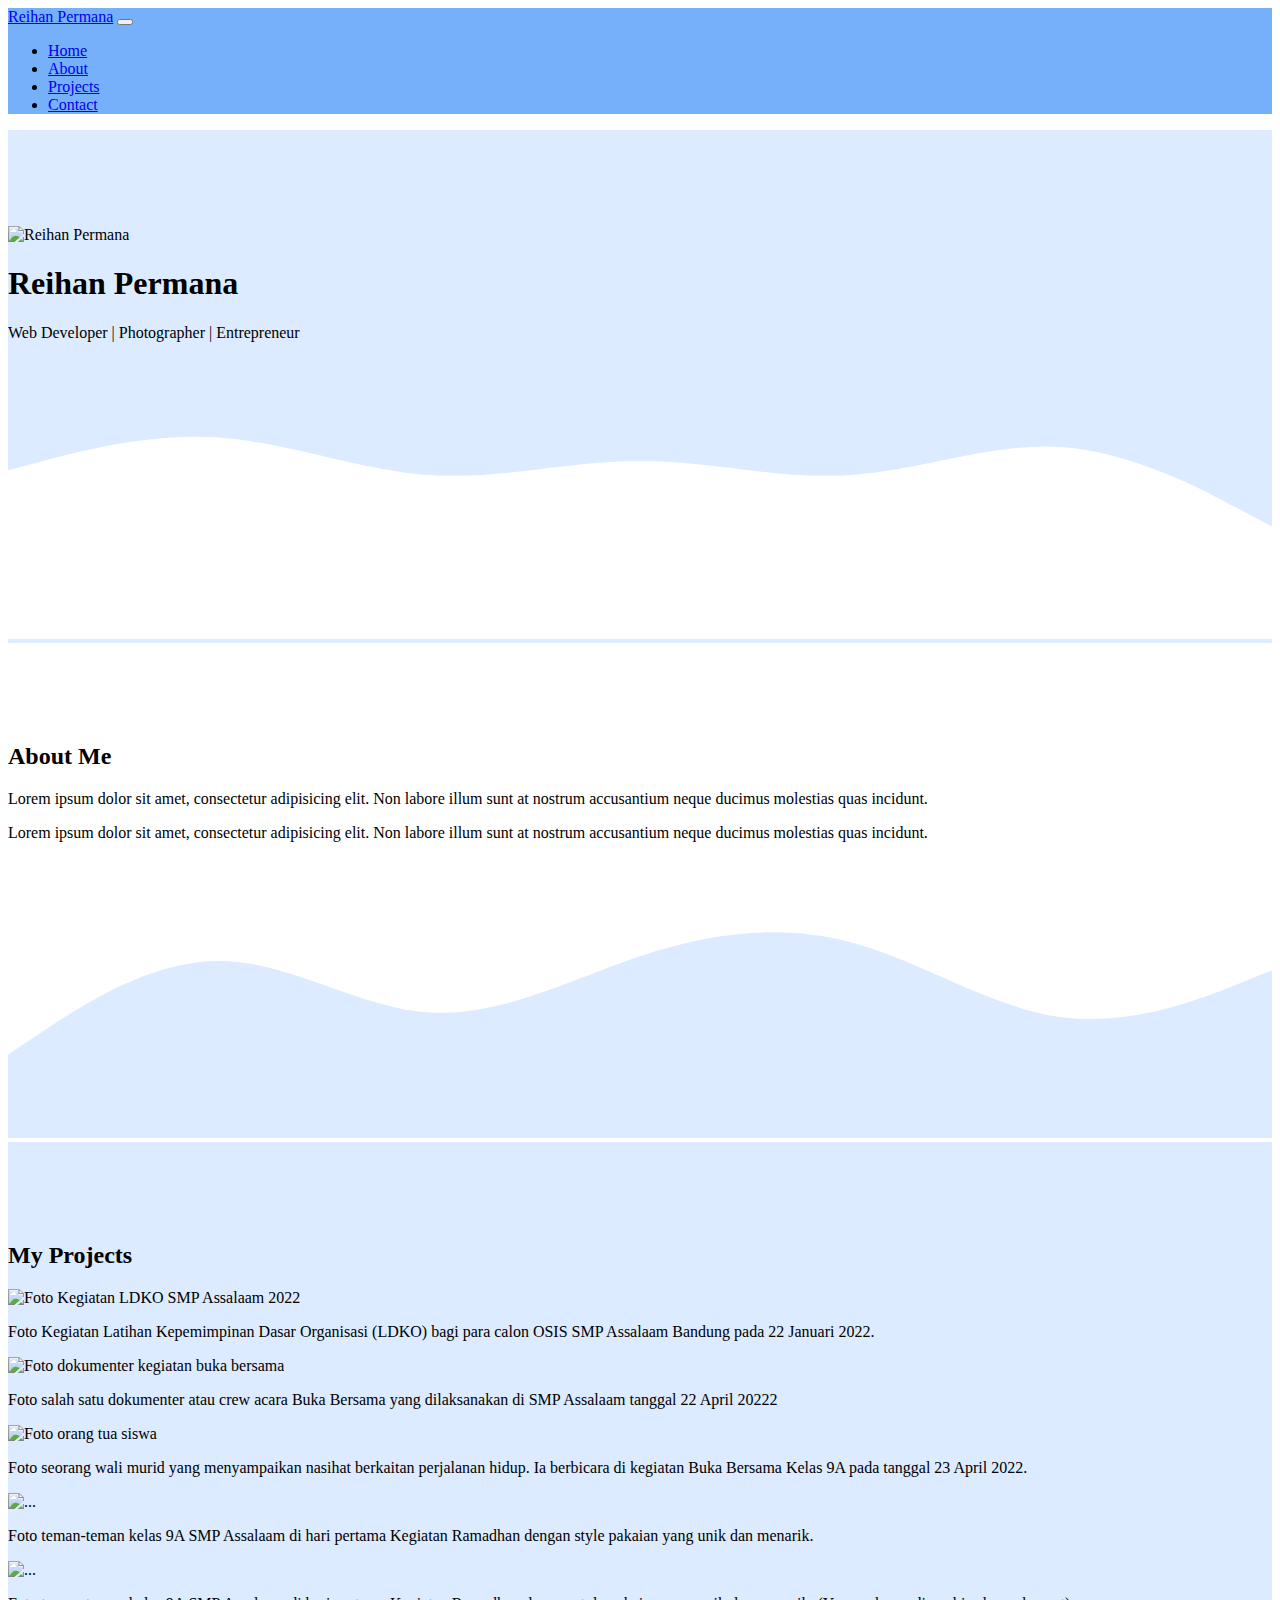
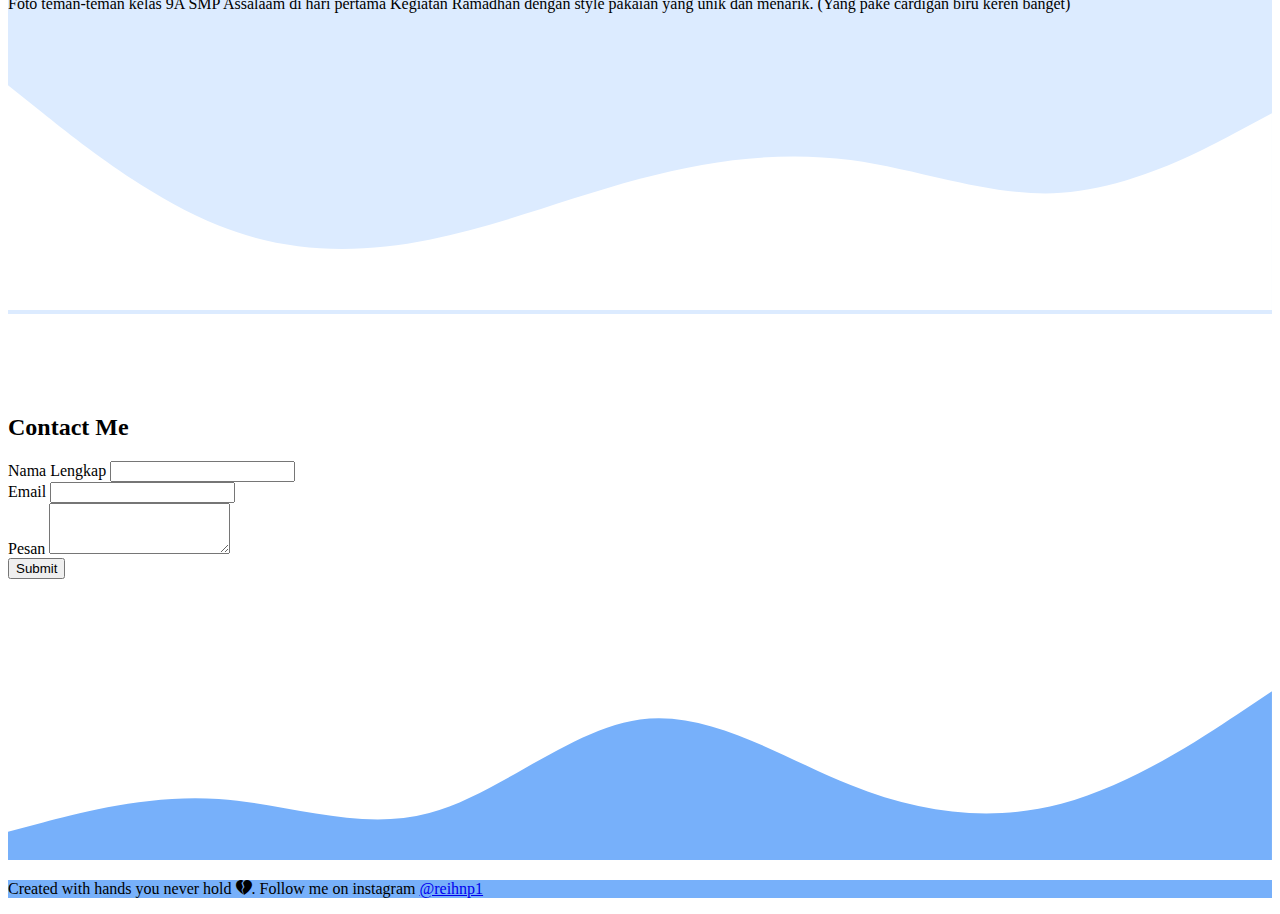
==== index.html @ 7e5b4fc9 "first commit" ====
<!DOCTYPE html>
<html lang="en">
    <head>
        <!-- Required meta tags -->
        <meta charset="utf-8" />
        <meta name="viewport" content="width=device-width, initial-scale=1" />

        <!-- Bootstrap CSS -->
        <link href="https://cdn.jsdelivr.net/npm/bootstrap@5.1.3/dist/css/bootstrap.min.css" rel="stylesheet" integrity="sha384-1BmE4kWBq78iYhFldvKuhfTAU6auU8tT94WrHftjDbrCEXSU1oBoqyl2QvZ6jIW3" crossorigin="anonymous" />
        <link rel="stylesheet" href="https://cdn.jsdelivr.net/npm/bootstrap-icons@1.8.1/font/bootstrap-icons.css" />

        <!-- My CSS -->
        <link rel="stylesheet" href="styles.css" />

        <title>Portofolio Rei</title>
    </head>
    <body id="home">
        <!-- Naviagtion Bar -->
        <nav class="navbar navbar-expand-lg navbar-dark shadow-sm sticky-sm-top" style="background-color: #77b0fa">
            <div class="container">
                <a class="navbar-brand" href="#">Reihan Permana</a>
                <button class="navbar-toggler" type="button" data-bs-toggle="collapse" data-bs-target="#navbarNav" aria-controls="navbarNav" aria-expanded="false" aria-label="Toggle navigation">
                    <span class="navbar-toggler-icon"></span>
                </button>
                <div class="collapse navbar-collapse" id="navbarNav">
                    <ul class="navbar-nav ms-auto">
                        <li class="nav-item">
                            <a class="nav-link active" aria-current="page" href="#home">Home</a>
                        </li>
                        <li class="nav-item">
                            <a class="nav-link" href="#about">About</a>
                        </li>
                        <li class="nav-item">
                            <a class="nav-link" href="#projects">Projects</a>
                        </li>
                        <li class="nav-item">
                            <a class="nav-link" href="#contact">Contact</a>
                        </li>
                    </ul>
                </div>
            </div>
        </nav>
        <!-- Akhir Navbar -->

        <!-- Hero Section / Jumbotron -->
        <section class="jumbotron text-center">
            <img src="https://cdn.discordapp.com/attachments/833506476831932447/969766910805811240/foto_aku_SMP_kelas_9_buat_pfp_profile_pict.jpeg" alt="Reihan Permana" width="200" class="rounded-circle img-thumbnail" />
            <h1 class="display-4">Reihan Permana</h1>
            <p class="lead">Web Developer | Photographer | Entrepreneur</p>
            <svg xmlns="http://www.w3.org/2000/svg" viewBox="0 0 1440 320">
                <path
                    fill="#ffffff"
                    fill-opacity="1"
                    d="M0,128L40,117.3C80,107,160,85,240,90.7C320,96,400,128,480,133.3C560,139,640,117,720,117.3C800,117,880,139,960,133.3C1040,128,1120,96,1200,101.3C1280,107,1360,149,1400,170.7L1440,192L1440,320L1400,320C1360,320,1280,320,1200,320C1120,320,1040,320,960,320C880,320,800,320,720,320C640,320,560,320,480,320C400,320,320,320,240,320C160,320,80,320,40,320L0,320Z"
                ></path>
            </svg>
        </section>
        <!-- Akhir Jumbotron -->

        <!-- About Me -->
        <section id="about">
            <div class="container">
                <div class="row">
                    <div class="col text-center">
                        <h2>About Me</h2>
                    </div>
                </div>
                <div class="row justify-content-center fs-5 text-center">
                    <div class="col-md-4">
                        <p>Lorem ipsum dolor sit amet, consectetur adipisicing elit. Non labore illum sunt at nostrum accusantium neque ducimus molestias quas incidunt.</p>
                    </div>
                    <div class="col-md-4">
                        <p>Lorem ipsum dolor sit amet, consectetur adipisicing elit. Non labore illum sunt at nostrum accusantium neque ducimus molestias quas incidunt.</p>
                    </div>
                </div>
            </div>
            <svg xmlns="http://www.w3.org/2000/svg" viewBox="0 0 1440 320">
                <path
                    fill="#dcebff"
                    fill-opacity="1"
                    d="M0,224L40,197.3C80,171,160,117,240,117.3C320,117,400,171,480,176C560,181,640,139,720,112C800,85,880,75,960,96C1040,117,1120,171,1200,181.3C1280,192,1360,160,1400,144L1440,128L1440,320L1400,320C1360,320,1280,320,1200,320C1120,320,1040,320,960,320C880,320,800,320,720,320C640,320,560,320,480,320C400,320,320,320,240,320C160,320,80,320,40,320L0,320Z"
                ></path>
            </svg>
        </section>
        <!-- Akhir About -->

        <!-- Projects -->
        <section id="projects">
            <div class="container">
                <div class="row text-center mb-3">
                    <div class="col">
                        <h2>My Projects</h2>
                    </div>
                </div>
                <div class="row justify-content-center">
                    <div class="col-md-4 mb-3">
                        <div class="card">
                            <img src="https://cdn.discordapp.com/attachments/852371880127103006/969778082741362728/DSC02965.JPG" alt="Foto Kegiatan LDKO SMP Assalaam 2022" />
                            <div class="card-body">
                                <p class="card-text">Foto Kegiatan Latihan Kepemimpinan Dasar Organisasi (LDKO) bagi para calon OSIS SMP Assalaam Bandung pada 22 Januari 2022.</p>
                            </div>
                        </div>
                    </div>
                    <div class="col-md-4 mb-3">
                        <div class="card">
                            <img src="https://cdn.discordapp.com/attachments/852371880127103006/969777781527441418/DSC04271.JPG" class="card-img-top" alt="Foto dokumenter kegiatan buka bersama" />
                            <div class="card-body">
                                <p class="card-text">Foto salah satu dokumenter atau crew acara Buka Bersama yang dilaksanakan di SMP Assalaam tanggal 22 April 20222</p>
                            </div>
                        </div>
                    </div>
                    <div class="col-md-4 mb-3">
                        <div class="card">
                            <img src="https://cdn.discordapp.com/attachments/852371880127103006/969778238131957800/DSC04546.JPG" class="card-img-top" alt="Foto orang tua siswa" />
                            <div class="card-body">
                                <p class="card-text">Foto seorang wali murid yang menyampaikan nasihat berkaitan perjalanan hidup. Ia berbicara di kegiatan Buka Bersama Kelas 9A pada tanggal 23 April 2022.</p>
                            </div>
                        </div>
                    </div>
                    <div class="col-md-4 mb-3">
                        <div class="card">
                            <img src="https://cdn.discordapp.com/attachments/852371880127103006/969781918163927150/DSC03640.JPG" class="card-img-top" alt="..." />
                            <div class="card-body">
                                <p class="card-text">Foto teman-teman kelas 9A SMP Assalaam di hari pertama Kegiatan Ramadhan dengan style pakaian yang unik dan menarik.</p>
                            </div>
                        </div>
                    </div>
                    <div class="col-md-4 mb-3">
                        <div class="card">
                            <img src="https://cdn.discordapp.com/attachments/852371880127103006/969781907300687983/DSC03626.JPG" class="card-img-top" alt="..." />
                            <div class="card-body">
                                <p class="card-text">Foto teman-teman kelas 9A SMP Assalaam di hari pertama Kegiatan Ramadhan dengan style pakaian yang unik dan menarik. (Yang pake cardigan biru keren banget)</p>
                            </div>
                        </div>
                    </div>
                </div>
            </div>
            <svg xmlns="http://www.w3.org/2000/svg" viewBox="0 0 1440 320">
                <path
                    fill="#ffffff"
                    fill-opacity="1"
                    d="M0,64L40,96C80,128,160,192,240,224C320,256,400,256,480,240C560,224,640,192,720,170.7C800,149,880,139,960,149.3C1040,160,1120,192,1200,186.7C1280,181,1360,139,1400,117.3L1440,96L1440,320L1400,320C1360,320,1280,320,1200,320C1120,320,1040,320,960,320C880,320,800,320,720,320C640,320,560,320,480,320C400,320,320,320,240,320C160,320,80,320,40,320L0,320Z"
                ></path>
            </svg>
        </section>
        <!-- Akhir Projects -->

        <!-- Contact -->
        <section id="contact">
            <div class="container">
                <div class="row text-center">
                    <div class="col mb-3">
                        <h2>Contact Me</h2>
                    </div>
                </div>
                <div class="row justify-content-center">
                    <div class="col-md-6">
                        <form>
                            <div class="mb-3">
                                <label for="name" class="form-label">Nama Lengkap</label>
                                <input type="text" class="form-control" id="name" aria-describedby="name" />
                            </div>
                            <div class="mb-3">
                                <label for="email" class="form-label">Email</label>
                                <input type="email" class="form-control" id="email" aria-describedby="emailHelp" />
                            </div>
                            <div class="mb-3">
                                <label for="pesan" class="form-label">Pesan</label>
                                <textarea class="form-control" id="pesan" rows="3"></textarea>
                            </div>
                            <button type="submit" class="btn btn-primary">Submit</button>
                        </form>
                    </div>
                </div>
            </div>
            <svg xmlns="http://www.w3.org/2000/svg" viewBox="0 0 1440 320">
                <path
                    fill="#77b0fa"
                    fill-opacity="1"
                    d="M0,288L40,277.3C80,267,160,245,240,250.7C320,256,400,288,480,266.7C560,245,640,171,720,160C800,149,880,203,960,234.7C1040,267,1120,277,1200,256C1280,235,1360,181,1400,154.7L1440,128L1440,320L1400,320C1360,320,1280,320,1200,320C1120,320,1040,320,960,320C880,320,800,320,720,320C640,320,560,320,480,320C400,320,320,320,240,320C160,320,80,320,40,320L0,320Z"
                ></path>
            </svg>
        </section>
        <!-- Akhir Contact -->

        <!-- Footer -->
        <footer style="background-color: #77b0fa" class="text-light text-center pb-5 fs-6">
            <p>Created with hands you never hold <i class="bi bi-heartbreak-fill text-danger"></i>. Follow me on instagram <a href="https://instagram.com/reihnp1" class="text-light fw-bold">@reihnp1 </a></p>
        </footer>
        <!-- Akhir Footer -->

        <!-- Optional JavaScript; choose one of the two! -->

        <!-- Option 1: Bootstrap Bundle with Popper -->
        <script src="https://cdn.jsdelivr.net/npm/bootstrap@5.1.3/dist/js/bootstrap.bundle.min.js" integrity="sha384-ka7Sk0Gln4gmtz2MlQnikT1wXgYsOg+OMhuP+IlRH9sENBO0LRn5q+8nbTov4+1p" crossorigin="anonymous"></script>
    </body>
</html>
---- styles.css ----
.jumbotron {
    padding-top: 6rem;
    background-color: #dcebff;
}
#projects {
    background-color: #dcebff;
}

section {
    padding-top: 5rem;
}
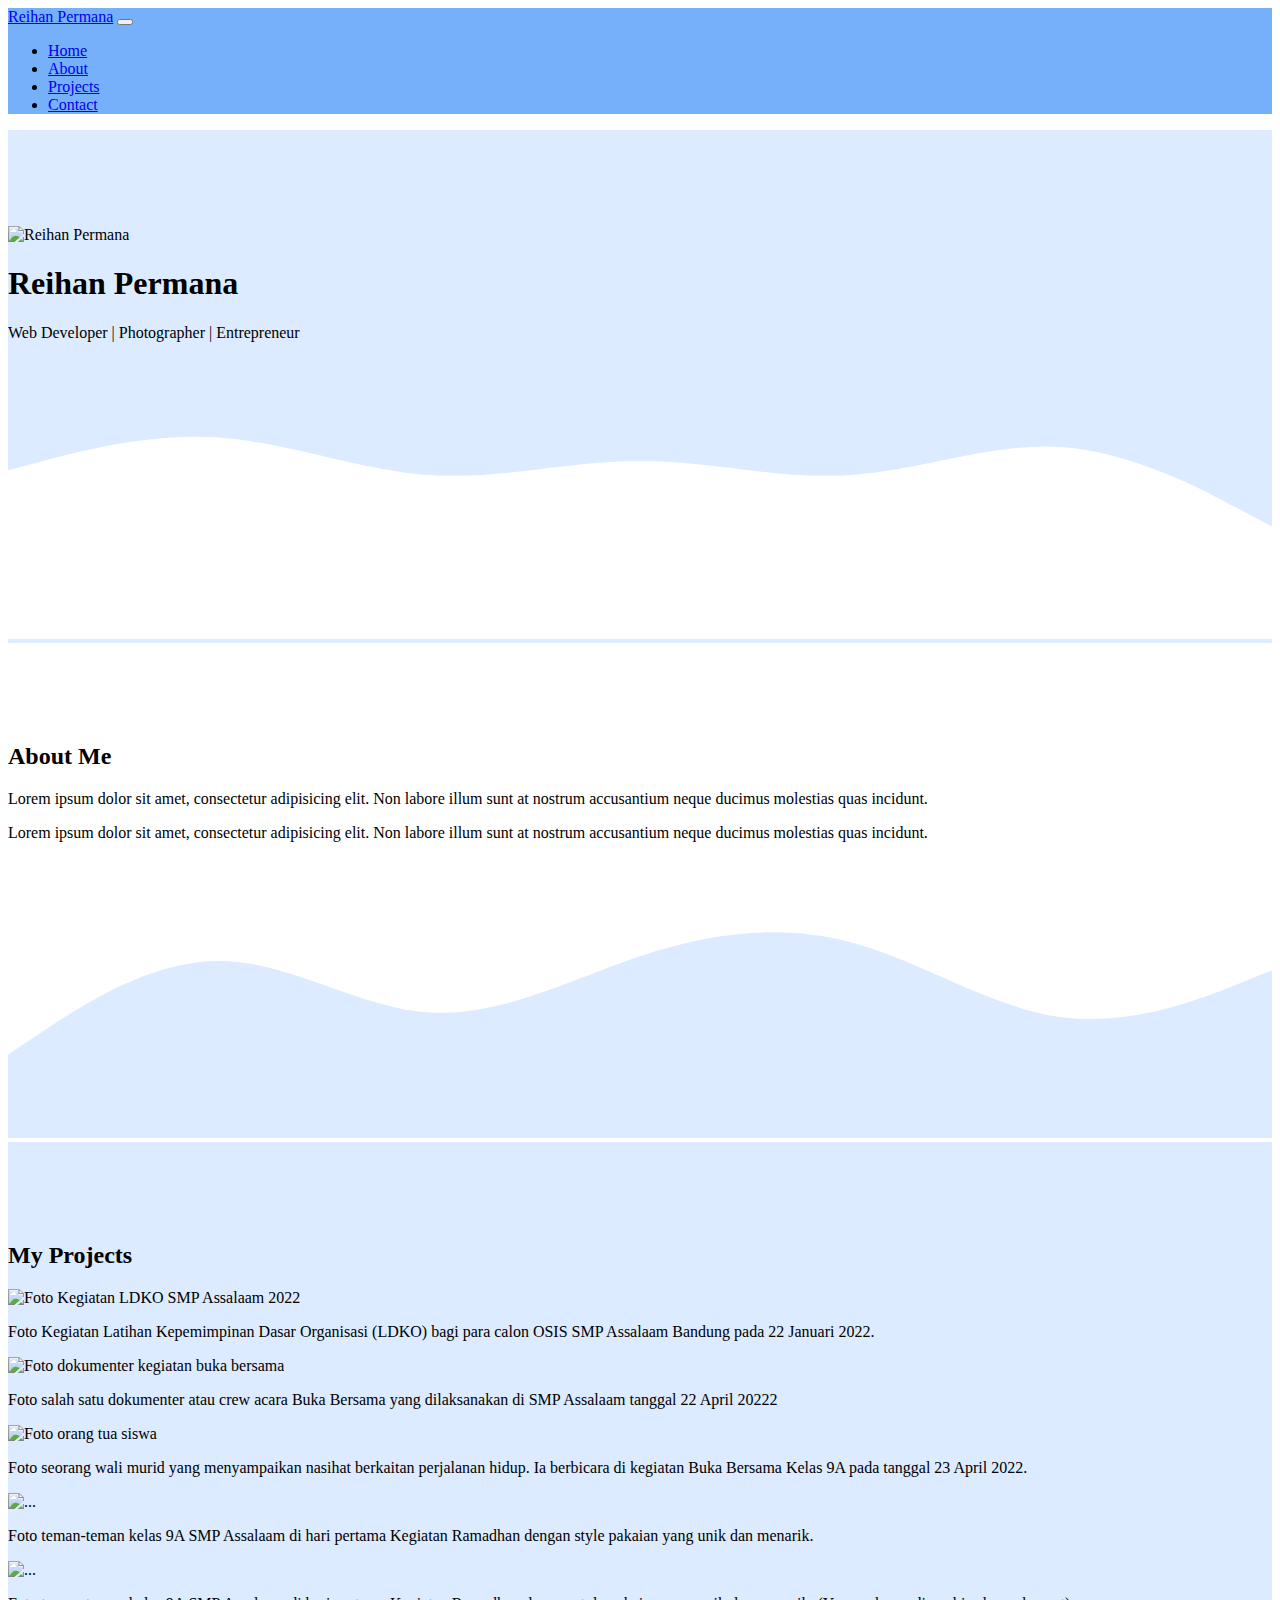
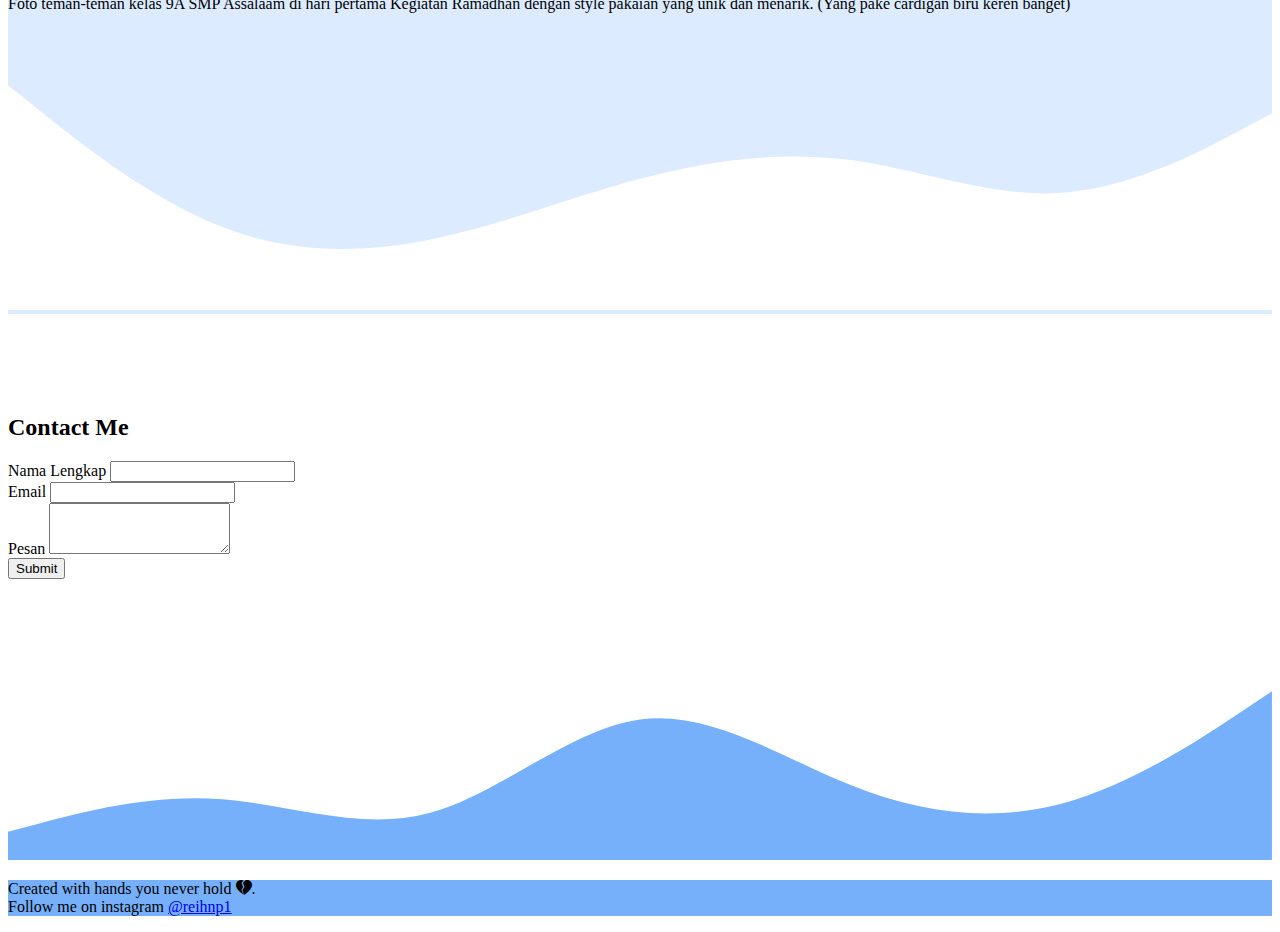
==== commit 4156d781: "mengedit footer" ====
--- a/index.html
+++ b/index.html
@@ -185,7 +185,10 @@
 
         <!-- Footer -->
         <footer style="background-color: #77b0fa" class="text-light text-center pb-5 fs-6">
-            <p>Created with hands you never hold <i class="bi bi-heartbreak-fill text-danger"></i>. Follow me on instagram <a href="https://instagram.com/reihnp1" class="text-light fw-bold">@reihnp1 </a></p>
+            <p>
+                Created with hands you never hold <i class="bi bi-heartbreak-fill text-danger"></i>.<br />
+                Follow me on instagram <a href="https://instagram.com/reihnp1" class="text-light fw-bold">@reihnp1 </a>
+            </p>
         </footer>
         <!-- Akhir Footer -->
 
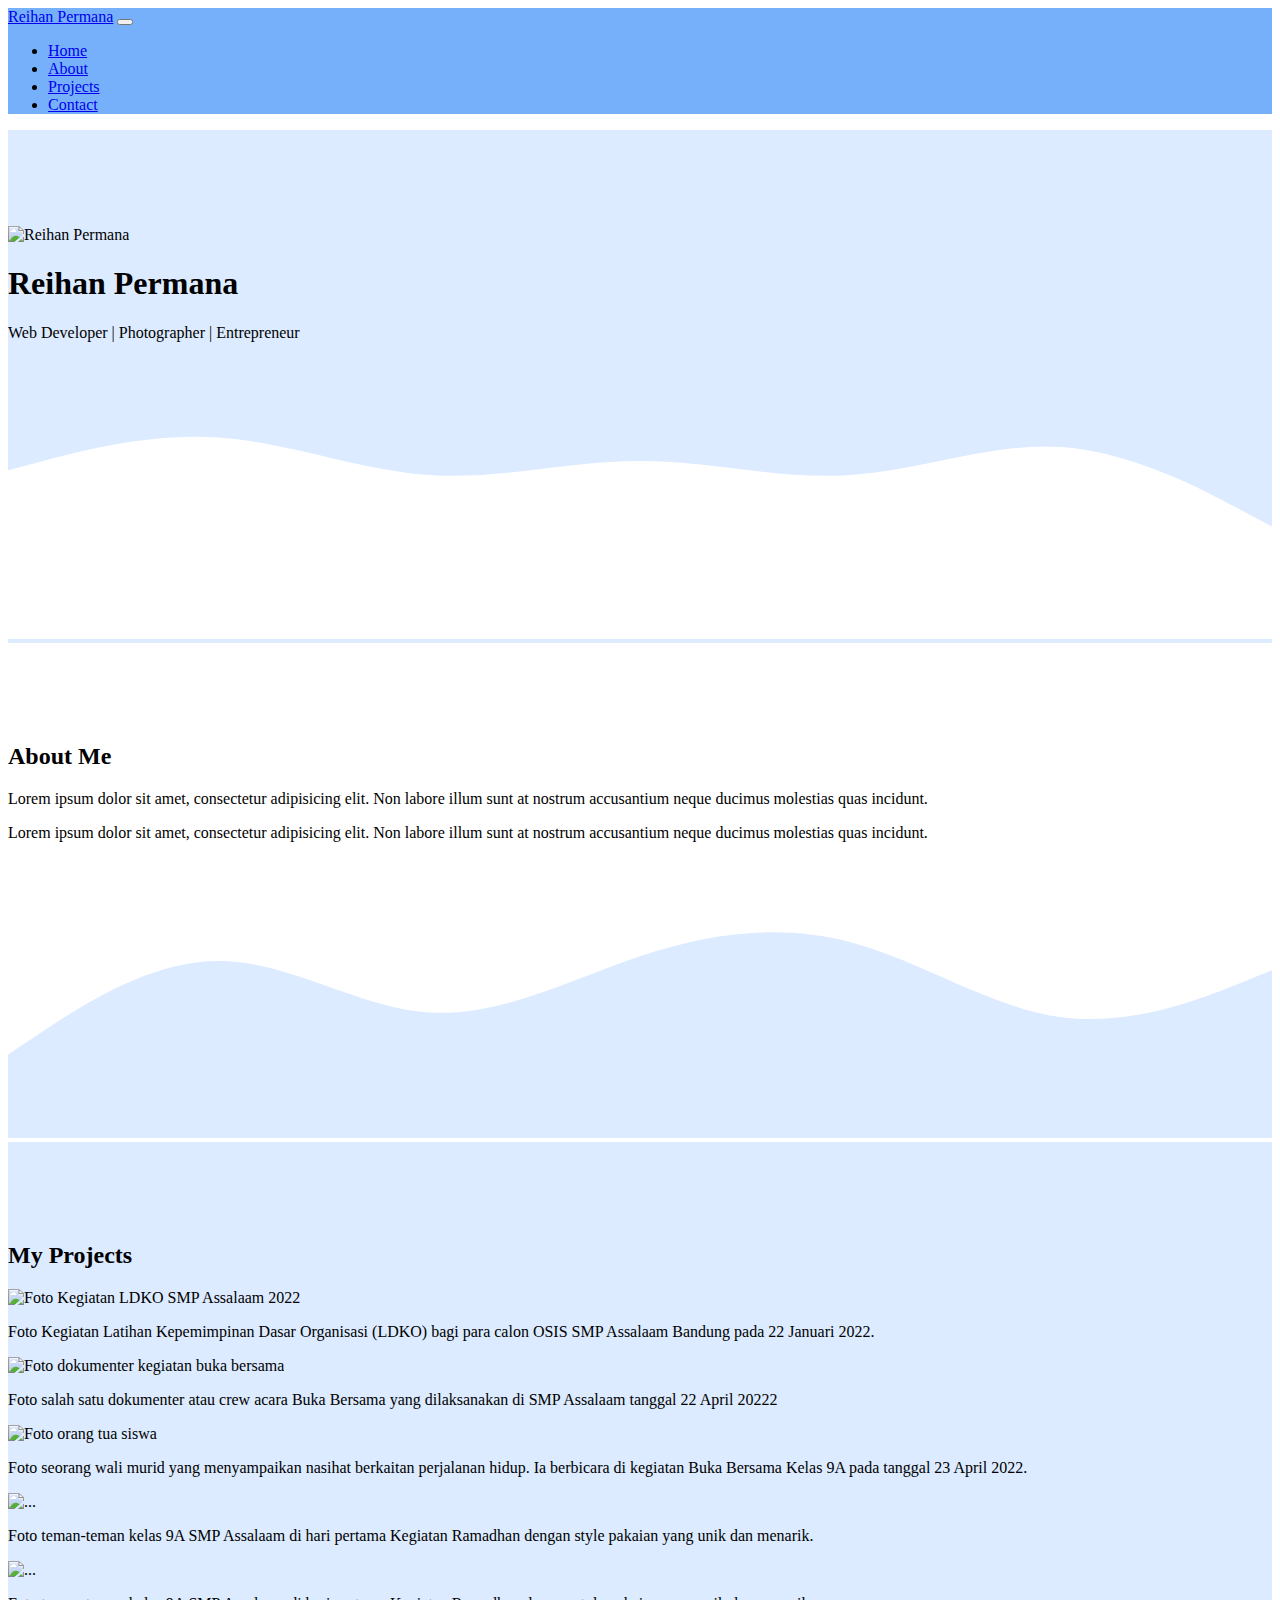
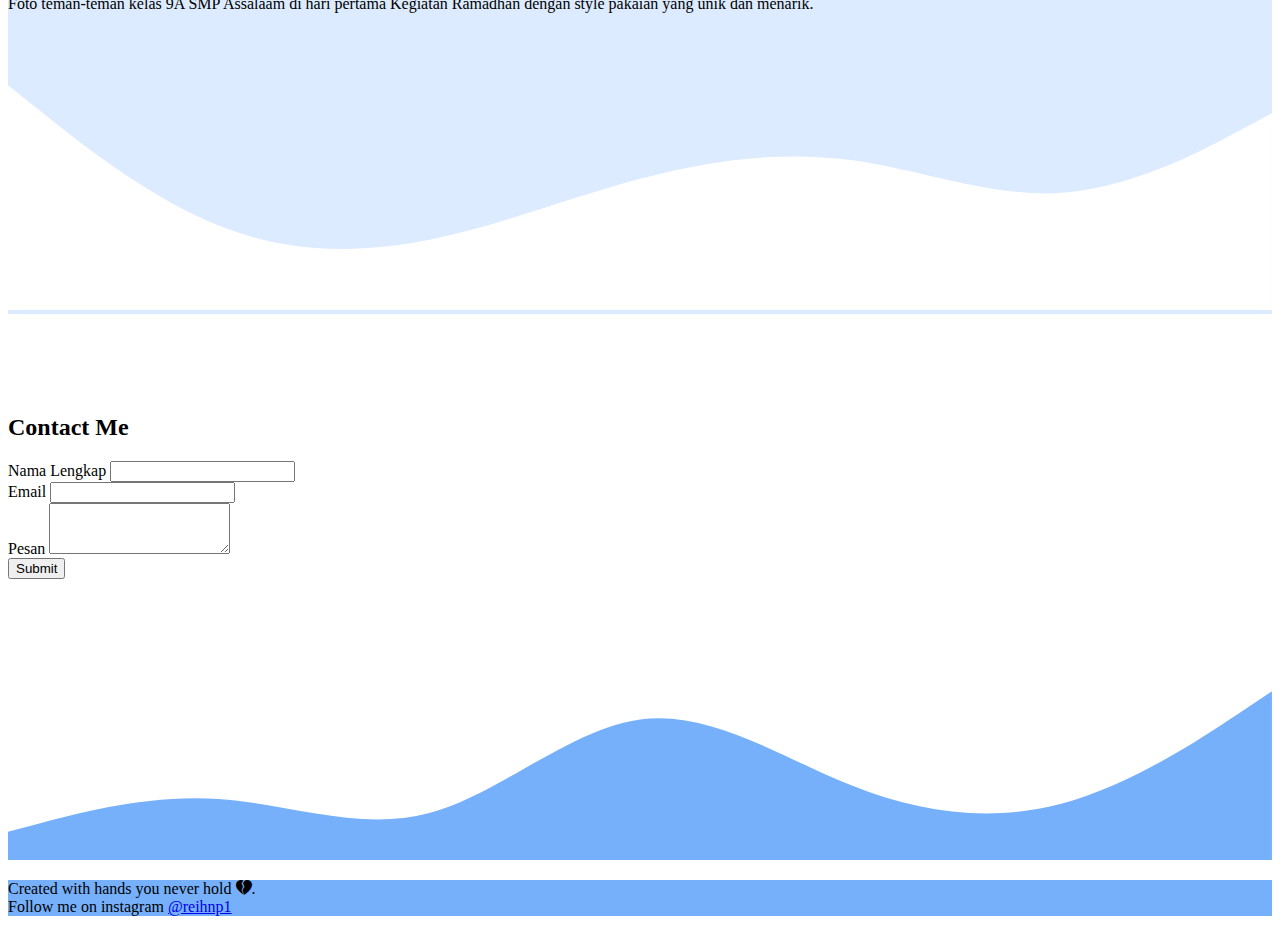
==== commit 3785f568: "mengedit col 5 dari section projects" ====
--- a/index.html
+++ b/index.html
@@ -129,7 +129,7 @@
                         <div class="card">
                             <img src="https://cdn.discordapp.com/attachments/852371880127103006/969781907300687983/DSC03626.JPG" class="card-img-top" alt="..." />
                             <div class="card-body">
-                                <p class="card-text">Foto teman-teman kelas 9A SMP Assalaam di hari pertama Kegiatan Ramadhan dengan style pakaian yang unik dan menarik. (Yang pake cardigan biru keren banget)</p>
+                                <p class="card-text">Foto teman-teman kelas 9A SMP Assalaam di hari pertama Kegiatan Ramadhan dengan style pakaian yang unik dan menarik.</p>
                             </div>
                         </div>
                     </div>
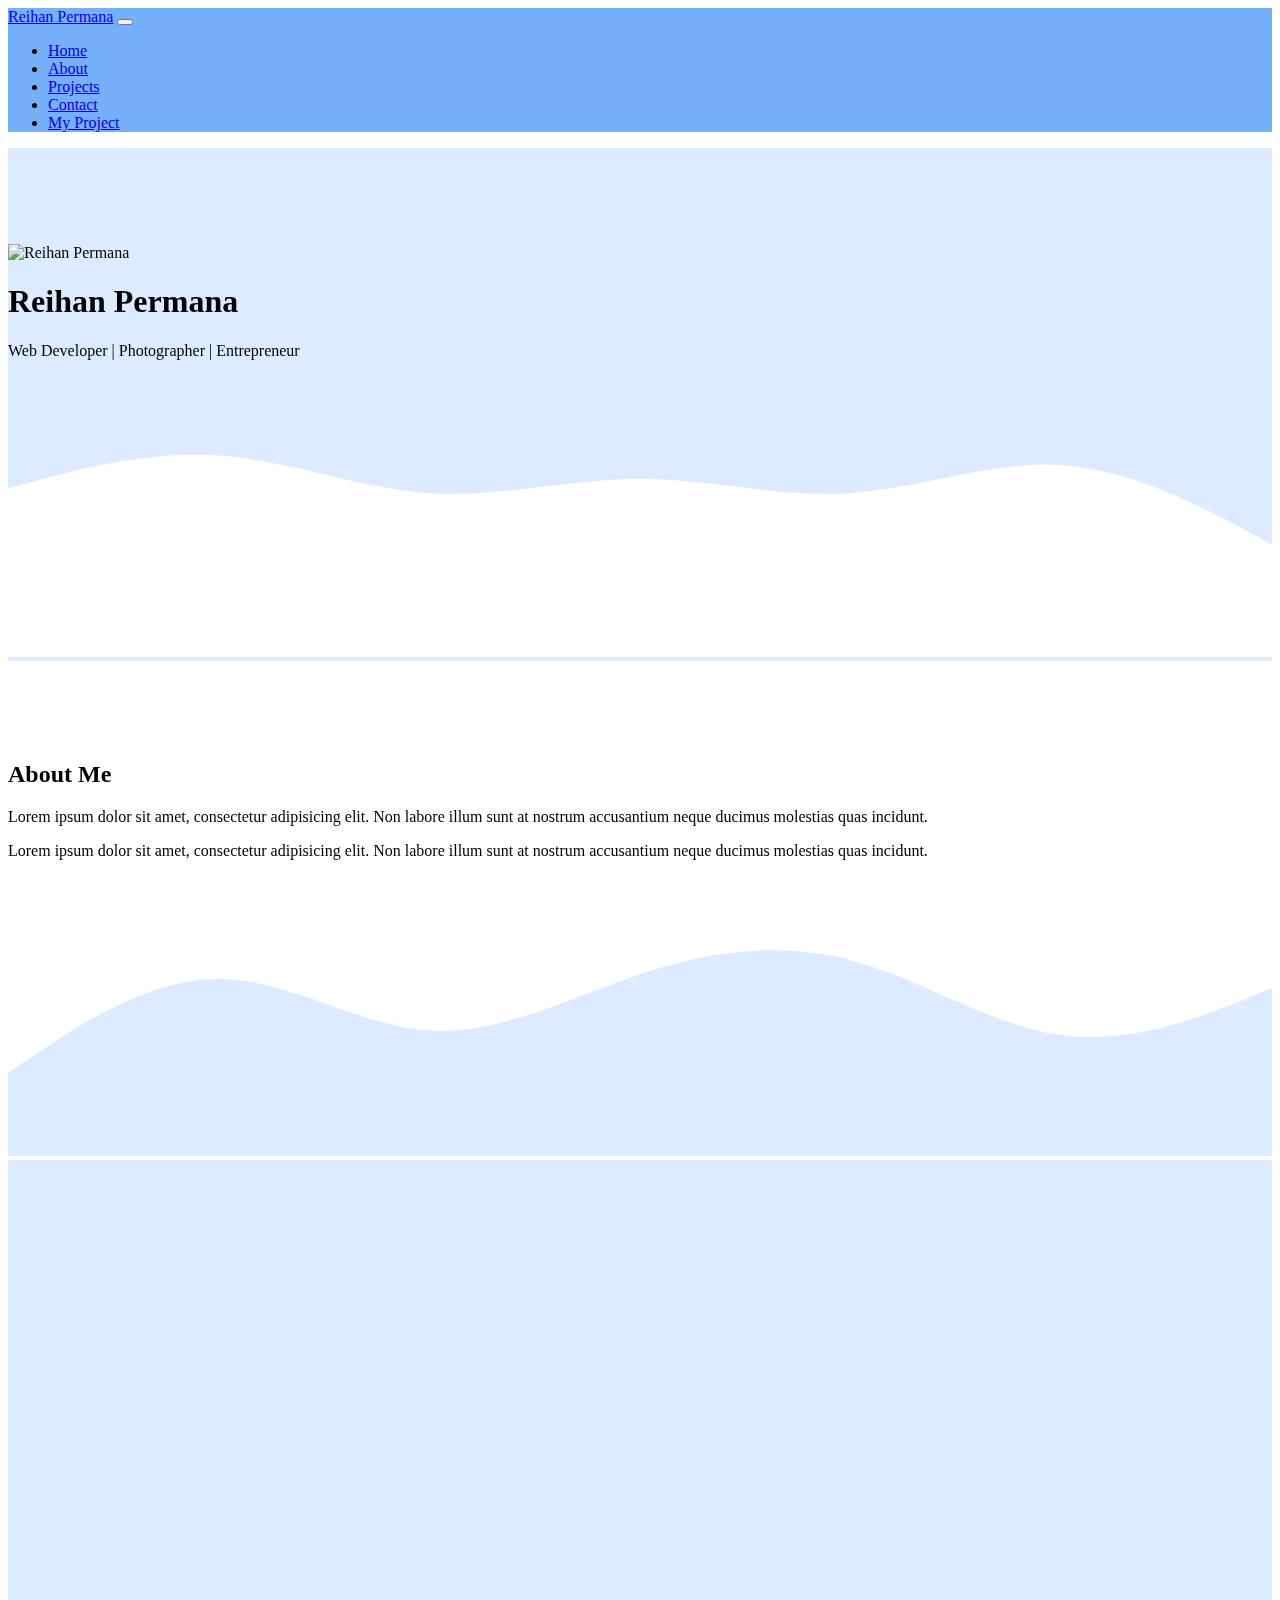
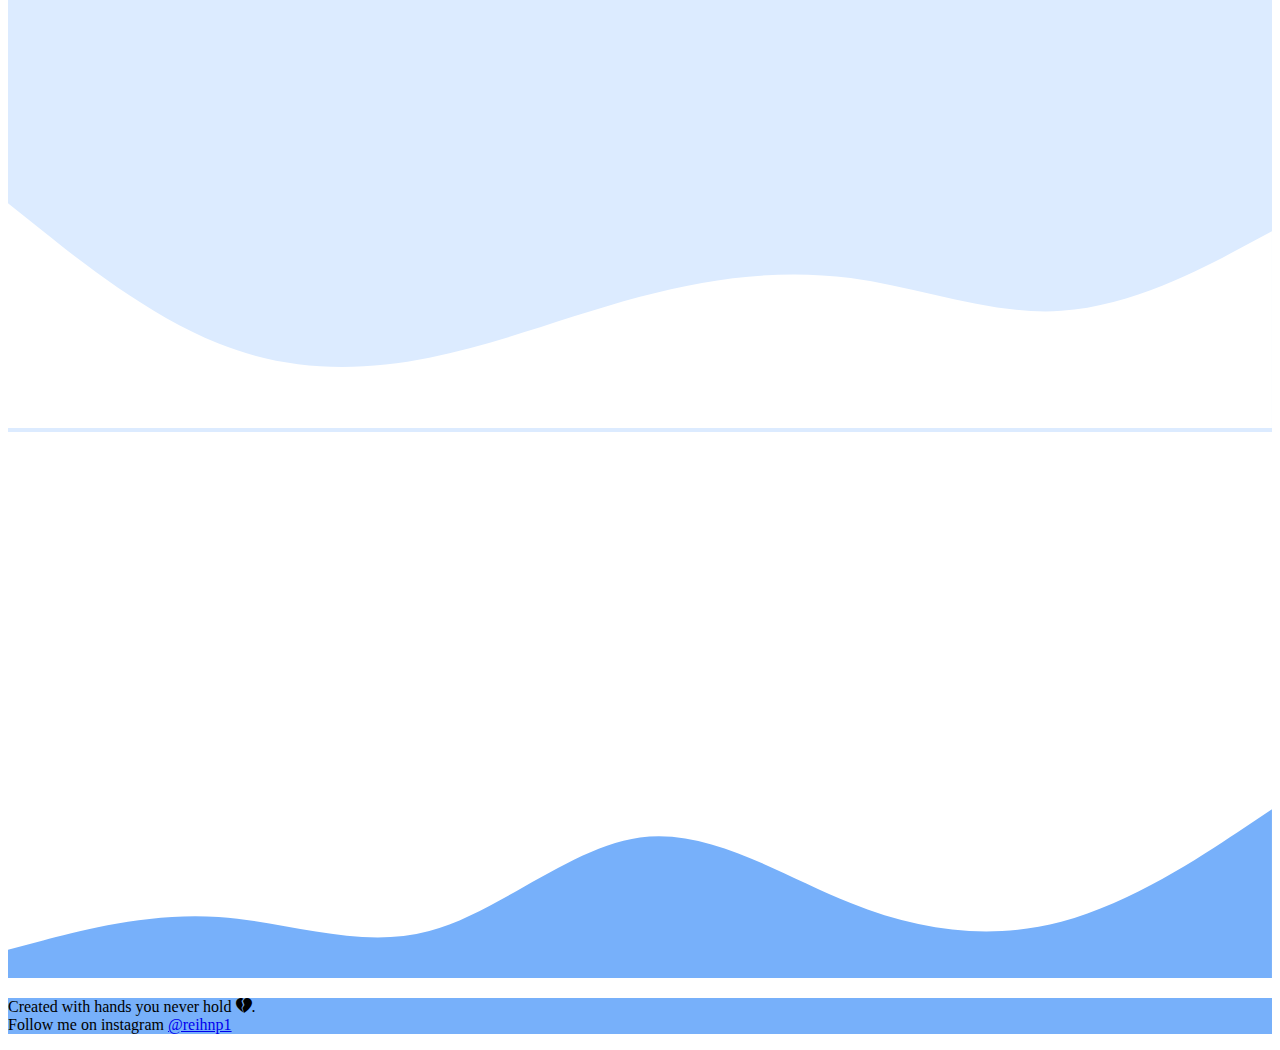
==== commit 74a11c8f: "Add my project site on the navbar" ====
--- a/index.html
+++ b/index.html
@@ -11,6 +11,9 @@
 
         <!-- My CSS -->
         <link rel="stylesheet" href="styles.css" />
+
+        <!-- AOS Animation -->
+        <link rel="stylesheet" href="https://unpkg.com/aos@next/dist/aos.css" />
 
         <title>Portofolio Rei</title>
     </head>
@@ -36,6 +39,9 @@
                         <li class="nav-item">
                             <a class="nav-link" href="#contact">Contact</a>
                         </li>
+                        <li class="nav-item">
+                            <a class="nav-link" href="project.html">My Project</a>
+                        </li>
                     </ul>
                 </div>
             </div>
@@ -44,9 +50,17 @@
 
         <!-- Hero Section / Jumbotron -->
         <section class="jumbotron text-center">
-            <img src="https://cdn.discordapp.com/attachments/833506476831932447/969766910805811240/foto_aku_SMP_kelas_9_buat_pfp_profile_pict.jpeg" alt="Reihan Permana" width="200" class="rounded-circle img-thumbnail" />
-            <h1 class="display-4">Reihan Permana</h1>
-            <p class="lead">Web Developer | Photographer | Entrepreneur</p>
+            <img
+                src="https://cdn.discordapp.com/attachments/833506476831932447/969766910805811240/foto_aku_SMP_kelas_9_buat_pfp_profile_pict.jpeg"
+                alt="Reihan Permana"
+                width="200"
+                class="rounded-circle img-thumbnail"
+                data-aos="zoom-in"
+                data-aos-duration="800"
+                alt="Reihan Permana Foto"
+            />
+            <h1 class="display-4" data-aos="zoom-in" data-aos-duration="800" data-aos-delay="500">Reihan Permana</h1>
+            <p class="lead" data-aos="zoom-in" data-aos-duration="800" data-aos-delay="1000">Web Developer | Photographer | Entrepreneur</p>
             <svg xmlns="http://www.w3.org/2000/svg" viewBox="0 0 1440 320">
                 <path
                     fill="#ffffff"
@@ -59,7 +73,7 @@
 
         <!-- About Me -->
         <section id="about">
-            <div class="container">
+            <div class="container" data-aos="fade-up" data-aos-duration="800">
                 <div class="row">
                     <div class="col text-center">
                         <h2>About Me</h2>
@@ -89,45 +103,66 @@
             <div class="container">
                 <div class="row text-center mb-3">
                     <div class="col">
-                        <h2>My Projects</h2>
+                        <h2 data-aos="fade-up" data-aos-duration="800">My Projects</h2>
                     </div>
                 </div>
                 <div class="row justify-content-center">
                     <div class="col-md-4 mb-3">
-                        <div class="card">
-                            <img src="https://cdn.discordapp.com/attachments/852371880127103006/969778082741362728/DSC02965.JPG" alt="Foto Kegiatan LDKO SMP Assalaam 2022" />
+                        <div class="card" data-aos-duration="1000" data-aos="fade-up-right">
+                            <img
+                                data-aos="zoom-in"
+                                data-aos-delay="600"
+                                data-aos-duration="1000"
+                                src="https://cdn.discordapp.com/attachments/852371880127103006/969778082741362728/DSC02965.JPG"
+                                class="card-img-top"
+                                alt="Foto Kegiatan LDKO SMP Assalaam 2022"
+                            />
                             <div class="card-body">
                                 <p class="card-text">Foto Kegiatan Latihan Kepemimpinan Dasar Organisasi (LDKO) bagi para calon OSIS SMP Assalaam Bandung pada 22 Januari 2022.</p>
                             </div>
                         </div>
                     </div>
                     <div class="col-md-4 mb-3">
-                        <div class="card">
-                            <img src="https://cdn.discordapp.com/attachments/852371880127103006/969777781527441418/DSC04271.JPG" class="card-img-top" alt="Foto dokumenter kegiatan buka bersama" />
+                        <div class="card" data-aos-duration="1000" data-aos="fade-up">
+                            <img
+                                data-aos="zoom-in"
+                                data-aos-delay="600"
+                                data-aos-duration="1000"
+                                src="https://cdn.discordapp.com/attachments/852371880127103006/969777781527441418/DSC04271.JPG"
+                                class="card-img-top"
+                                alt="Foto dokumenter kegiatan buka bersama"
+                            />
                             <div class="card-body">
                                 <p class="card-text">Foto salah satu dokumenter atau crew acara Buka Bersama yang dilaksanakan di SMP Assalaam tanggal 22 April 20222</p>
                             </div>
                         </div>
                     </div>
                     <div class="col-md-4 mb-3">
-                        <div class="card">
-                            <img src="https://cdn.discordapp.com/attachments/852371880127103006/969778238131957800/DSC04546.JPG" class="card-img-top" alt="Foto orang tua siswa" />
+                        <div class="card" data-aos-duration="1000" data-aos="fade-up-left">
+                            <img
+                                data-aos="zoom-in"
+                                data-aos-delay="600"
+                                data-aos-duration="1000"
+                                src="https://cdn.discordapp.com/attachments/852371880127103006/969778238131957800/DSC04546.JPG"
+                                class="card-img-top"
+                                alt="Foto orang tua siswa"
+                            />
                             <div class="card-body">
                                 <p class="card-text">Foto seorang wali murid yang menyampaikan nasihat berkaitan perjalanan hidup. Ia berbicara di kegiatan Buka Bersama Kelas 9A pada tanggal 23 April 2022.</p>
                             </div>
                         </div>
                     </div>
                     <div class="col-md-4 mb-3">
-                        <div class="card">
-                            <img src="https://cdn.discordapp.com/attachments/852371880127103006/969781918163927150/DSC03640.JPG" class="card-img-top" alt="..." />
+                        <div class="card" data-aos-duration="1000" data-aos="fade-up-right">
+                            <img data-aos="zoom-in" data-aos-delay="600" data-aos-duration="1000" src="https://cdn.discordapp.com/attachments/852371880127103006/969781918163927150/DSC03640.JPG" class="card-img-top" alt="Foto teman 9A" />
                             <div class="card-body">
                                 <p class="card-text">Foto teman-teman kelas 9A SMP Assalaam di hari pertama Kegiatan Ramadhan dengan style pakaian yang unik dan menarik.</p>
                             </div>
                         </div>
                     </div>
                     <div class="col-md-4 mb-3">
-                        <div class="card">
-                            <img src="https://cdn.discordapp.com/attachments/852371880127103006/969781907300687983/DSC03626.JPG" class="card-img-top" alt="..." />
+                        <div class="card" data-aos-duration="1000" data-aos="fade-up-left">
+                            <img data-aos="zoom-in" data-aos-delay="600" data-aos-duration="1000" src="https://cdn.discordapp.com/attachments/852371880127103006/969781907300687983/DSC03626.JPG" class="card-img-top" alt="Foto teman 9A" />
                             <div class="card-body">
                                 <p class="card-text">Foto teman-teman kelas 9A SMP Assalaam di hari pertama Kegiatan Ramadhan dengan style pakaian yang unik dan menarik.</p>
                             </div>
@@ -150,25 +185,25 @@
             <div class="container">
                 <div class="row text-center">
                     <div class="col mb-3">
-                        <h2>Contact Me</h2>
+                        <h2 data-aos-duration="1000" data-aos="fade-up">Contact Me</h2>
                     </div>
                 </div>
                 <div class="row justify-content-center">
                     <div class="col-md-6">
                         <form>
-                            <div class="mb-3">
+                            <div class="mb-3" data-aos-delay="300" data-aos-duration="1000" data-aos="fade-up">
                                 <label for="name" class="form-label">Nama Lengkap</label>
                                 <input type="text" class="form-control" id="name" aria-describedby="name" />
                             </div>
-                            <div class="mb-3">
+                            <div class="mb-3" data-aos-delay="600" data-aos-duration="1000" data-aos="fade-up">
                                 <label for="email" class="form-label">Email</label>
                                 <input type="email" class="form-control" id="email" aria-describedby="emailHelp" />
                             </div>
-                            <div class="mb-3">
+                            <div class="mb-3" data-aos-delay="900" data-aos-duration="1000" data-aos="fade-up">
                                 <label for="pesan" class="form-label">Pesan</label>
                                 <textarea class="form-control" id="pesan" rows="3"></textarea>
                             </div>
-                            <button type="submit" class="btn btn-primary">Submit</button>
+                            <button data-aos-delay="1200" data-aos-duration="1000" data-aos="fade-up" type="submit" class="btn btn-primary">Submit</button>
                         </form>
                     </div>
                 </div>
@@ -196,5 +231,11 @@
 
         <!-- Option 1: Bootstrap Bundle with Popper -->
         <script src="https://cdn.jsdelivr.net/npm/bootstrap@5.1.3/dist/js/bootstrap.bundle.min.js" integrity="sha384-ka7Sk0Gln4gmtz2MlQnikT1wXgYsOg+OMhuP+IlRH9sENBO0LRn5q+8nbTov4+1p" crossorigin="anonymous"></script>
+
+        <!-- aos script -->
+        <script src="https://unpkg.com/aos@next/dist/aos.js"></script>
+        <script>
+            AOS.init({});
+        </script>
     </body>
 </html>
--- a/styles.css
+++ b/styles.css
@@ -9,3 +9,11 @@
 section {
     padding-top: 5rem;
 }
+
+.card {
+    border-radius: 10px;
+}
+.card img {
+    border-radius: 20px;
+    padding: 10px;
+}
